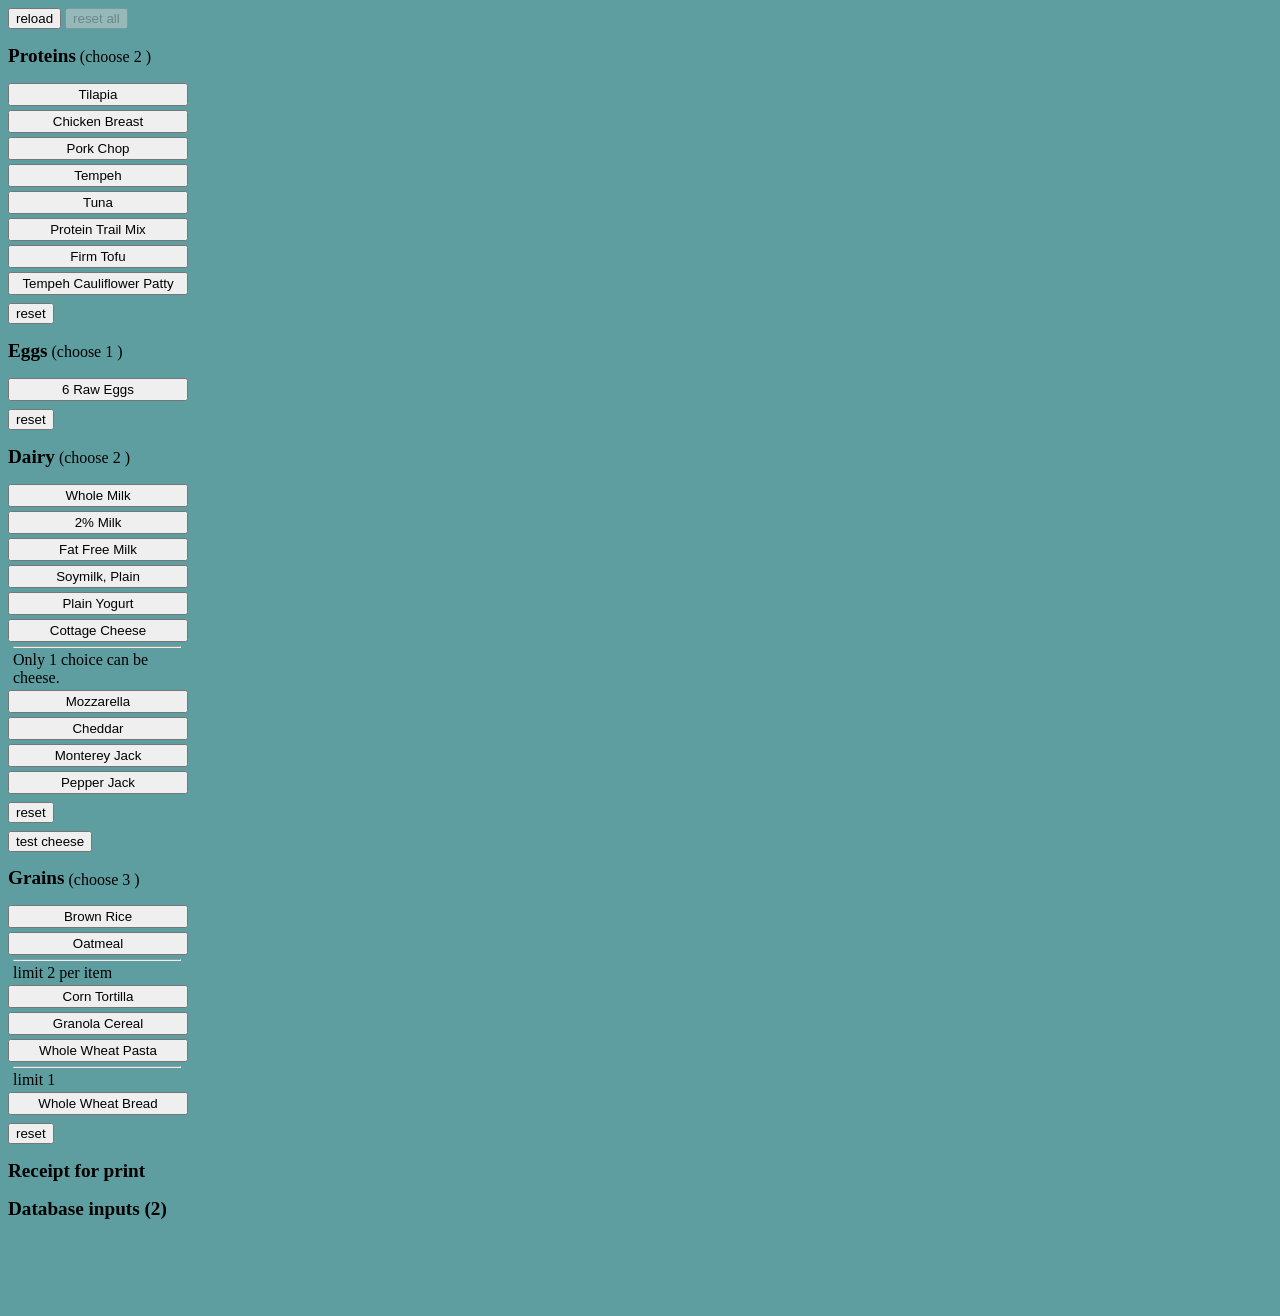
==== index.html @ 7ba5043b "cheeses logic done - finally!" ====
<!doctype html>
<html lang="en">
  <head>
    <title>section-objects March 11</title>
    <meta charset="utf-8" />
    <meta name="viewport" content="width=device-width, initial-scale=1" />
    <link rel="stylesheet" href="styles.css" />
  </head>
        <!--
//     HEAD   ////////////////////////
//////////////////////////////////////
//    BODY    ////////////////////////
--> 
  <body>
    <button type="button" onclick="location.reload()">reload</button>

        <button id="menu-reset" type="button" disabled onclick="/*section_methods.reset_all_sections()*/">
          reset all
        </button>
    
    <!-- START SECTION 1 -->

    <div class="section" id="s1-section-div">

      <div class="section-header" id="s1-header">
        <!-- START SECTION 1 HEADER -->

        <h2 class="section-title" id="s1-title">section title</h2>
        <!-- <span class="section-counter" id="s1c"> 0 </span> -->

        <span
          >(choose
          <span class="choose-amount" id="s1-choose-amount"> 0 </span>
          )</span
        >
      </div>
      <!-- END SECTION 1 HEADER -->

      <div class="item-div">
        <button id="s1-1" class="item-btn ">item1</button>
        <span id="s1-1c" class="counter ">0</span>
      </div>

      <div class="item-div">
        <button id="s1-2" class="item-btn ">item2</button>
        <span id="s1-2c" class="counter ">0</span>
      </div>

      <div class="item-div">
        <button id="s1-3" class="item-btn">item3</button>
        <span id="s1-3c" class="counter ">0</span>
      </div>

      <div class="item-div">
        <button id="s1-4" class="item-btn ">item4</button>
        <span id="s1-4c" class="counter ">0</span>
      </div>

      <div class="item-div">
        <button id="s1-5" class="item-btn ">item5</button>
        <span id="s1-5c" class="counter ">0</span>
      </div>

      <div class="item-div">
        <button id="s1-6" class="item-btn ">item6</button>
        <span id="s1-6c" class="counter ">0</span>
      </div>

      <div class="item-div">
        <button id="s1-7" class="item-btn ">item7</button>
        <span id="s1-7c" class="counter ">0</span>
      </div>

      <div class="item-div">
        <button id="s1-8" class="item-btn ">item8</button>
        <span id="s1-8c" class="counter ">0</span>
      </div>

      <div class="reset-div" >
        <button id="s1-reset" class="reset-btn ">
          ?reset?
        </button>
      </div>

    </div>   <!-- END HTML SECTION 1  HTML-->
   
        <!--
// SECTION  1 ////////////////////////
//////////////////////////////////////
// SECTION  2 ////////////////////////
--> 
    <!-- START SECTION 2 -->

    <div class="section" id="s2-section-div">

      <div class="section-header" id="s2-header">
        <!-- START SECTION  HEADER -->

        <h2 class="section-title" id="s2-title">section title</h2>
        <!-- <span class="section-counter" id="sc"> 0 </span> -->

        <span
          >(choose
          <span class="choose-amount" id="s2-choose-amount"> 0 </span>
          )</span
        >
      </div> <!-- END SECTION  HEADER -->
      

      <div class="item-div">
        <button id="s2-1" class="item-btn ">item</button>
        <span id="s2-1c" class="counter ">0</span>
      </div>

      <div class="reset-div" >
        <button id="s2-reset" class="reset-btn ">
          ?reset?
        </button>
      </div>

    </div> <!-- END SECTION 2 -->
        <!--
// SECTION  2 /////////////////////////////////////////////////////////////////////////////////////
///////////////////////////////////////////////////////////////////////////////////////
// SECTION  3 /////////////////////////////////////////////////////////////////////////////////////
-->
    <!-- START SECTION 3 -->

    <div class="section" id="s3-section-div">

      <div class="section-header" id="s3-header">
        <!-- START SECTION  HEADER -->

        <h2 class="section-title" id="s3-title">section title</h2>
        <!-- <span class="section-counter" id="sc"> 0 </span> -->

        <span
          >(choose
          <span class="choose-amount" id="s3-choose-amount"> 0 </span>
          )</span
        >
      </div> <!-- END SECTION  HEADER -->
      
      <div class="item-div">
        <button id="s3-1" class="item-btn ">item1</button>
        <span id="s3-1c" class="counter ">0</span>
      </div>

      <div class="item-div">
        <button id="s3-2" class="item-btn ">item2</button>
        <span id="s3-2c" class="counter ">0</span>
      </div>

      <div class="item-div">
        <button id="s3-3" class="item-btn ">item3</button>
        <span id="s3-3c" class="counter ">0</span>
      </div>

      <div class="item-div">
        <button id="s3-4" class="item-btn ">item4</button>
        <span id="s3-4c" class="counter ">0</span>
      </div>

      <div class="item-div">
        <button id="s3-5" class="item-btn ">item5</button>
        <span id="s3-5c" class="counter ">0</span>
      </div>

      <div class="item-div">
        <button id="s3-6" class="item-btn ">item6</button>
        <span id="s3-6c" class="counter ">0</span>
      </div>

    <!-- ////////////// Limit Cheese 1 Choice /////////////////// -->

      <div class="limit-within-section">
        <hr class="limit-hr">
        <div class="limit-of-text"> Only 1 choice can be cheese. </div>
      </div>
  
      <div class="item-div">
        <button id="s3-7" class="item-btn ">item7</button>
        <span id="s3-7c" class="counter ">0</span>
      </div>

      <div class="item-div">
        <button id="s3-8" class="item-btn ">item8</button>
        <span id="s3-8c" class="counter ">0</span>
      </div>

      <div class="item-div">
        <button id="s3-9" class="item-btn ">item9</button>
        <span id="s3-9c" class="counter ">0</span>
      </div>

      <div class="item-div">
        <button id="s3-10" class="item-btn ">item10</button>
        <span id="s3-10c" class="counter ">0</span>
      </div>

      <div class="reset-div" >
        <button id="s3-reset" class="reset-btn ">
          ?reset?
        </button>
      </div>

      <div class="reset-div" >
        <button id="s3-cheese" class="reset-btn ">
          test cheese
        </button>
      </div>

    </div> <!-- END SECTION 3 -->
        <!--
// SECTION 3 /////////////////////////////////////////////////////////////////////////////////////
///////////////////////////////////////////////////////////////////////////////////////
// SECTION 6 /////////////////////////////////////////////////////////////////////////////////////
-->

    <!-- START SECTION 6 -->

    <div class="section" id="s6-section-div">

      <div class="section-header" id="s6-header">
        <!-- START SECTION  HEADER -->

        <h2 class="section-title" id="s6-title">section title (s6 Grains) </h2>
        <!-- <span class="section-counter" id="sc"> 0 </span> -->

        <span
          >(choose
          <span class="choose-amount" id="s6-choose-amount"> 0 </span>
          )</span
        >
      </div>
      <!-- END SECTION  HEADER -->

      <div class="item-div">
        <button id="s6-1" class="item-btn ">item1</button>
        <span id="s6-1c" class="counter ">0</span>
      </div>

      <div class="item-div">
        <button id="s6-2" class="item-btn ">item2</button>
        <span id="s6-2c" class="counter ">0</span>
      </div>
<!--/////////////////////// LIMIT 2 ////////////
      <span class="limit-notice-span">(Limit 2)</span> -->
      <div class="limit-within-section">
      <hr class="limit-hr">
      <div class="limit-of-text"> limit 2 per item</div>
      </div>

      <div class="item-div">
        <button id="s6-3" class="item-btn ">item3</button>
        <span id="s6-3c" class="counter ">0</span>
      </div>

      <div class="item-div">
        <button id="s6-4" class="item-btn ">item4</button>
        <span id="s6-4c" class="counter ">0</span>
      </div>

      <div class="item-div">
        <button id="s6-5" class="item-btn ">item5</button>
        <span id="s6-5c" class="counter ">0</span>
      </div>

<!--///////////////////////////LIMIT 1 //////// -->

<div class="limit-within-section">
      <hr class="limit-hr">
      <div class="limit-of-text"> limit 1 </div>
      </div>

      <div class="item-div">
        <button id="s6-6" class="item-btn ">item6</button>
        <span id="s6-6c" class="counter ">0</span>
      </div>

      <div class="reset-div" >
        <button id="s6-reset" class="reset-btn ">
          ?reset?
        </button>
      </div>

        <!--
// END SECTION  6 ////////////////////////
//////////////////////////////////////
//      END   ////////////////////////
--> 


<h2>Receipt for print</h2>

 <h2>Database inputs (2)</h2>

 <br> <br> <br> <br> 


    <script src="section-prototype.js"></script>
    <script src="item-prototype.js"></script>
    <script src="s1-defin.js"></script> 
    <script src="s2-defin.js"></script>
    <script src="s3-defin.js"></script>
    <script src="s6-defin.js"></script> 
    <script src="initialize.js"></script>

<script>
  // s3.selected_subgroup_cheese = true; works
</script>

  </body>
</html>
---- styles.css ----
body {
  background-color: cadetblue; /* slategray; /* wheat; /* dimgrey; */
}
.item-div {
  margin-bottom: 4px;
}
.item-btn {
  margin-right: 5px;
  padding: 2px 5px;
  cursor: pointer;
  min-width: 180px; /*
            border:1px solid rgb(143,143,157); border-radius: 9999px;
            background-color: rgb(233,233,237); */
}
.counter {
  font-family: Arial, Helvetica, sans-serif;
  font-weight:;
  display: none;
  min-width: 15px;
  text-align: center;
  /* padding: 1px 4px;  */
  background-color: rgb(233, 233, 237);
  /*color: white; /* light gray:  rgb(233,233,237);  */
  border-radius: 4px;
  /* border-bottom: 1px solid gray;  } */
}

/* #s1-1c { min-width: 8px;
        background-color: white; } */
/* .item-btn:hover { border:1px solid rgb(0,0,0); } */
/* .item-btn:active {background-color: #d5d5dd;} */
h2 {
  font-size: 1.2rem; /* Or use other units like em, rem, or % */
}
.section-title {
  display: inline-block;
}
.limit-within-section {
  width: 168px;
  margin-left: 5px;
  margin-right: auto;
}

.limit-hr {
  margin: 0;
}

.limit-of-text {
  font-size: 1rem;
  margin-top: 3px;
  margin-bottom: 3px;
}

.reset-div {
  margin-top: 8px;
}
.reset-btn {
  cursor: pointer;
}
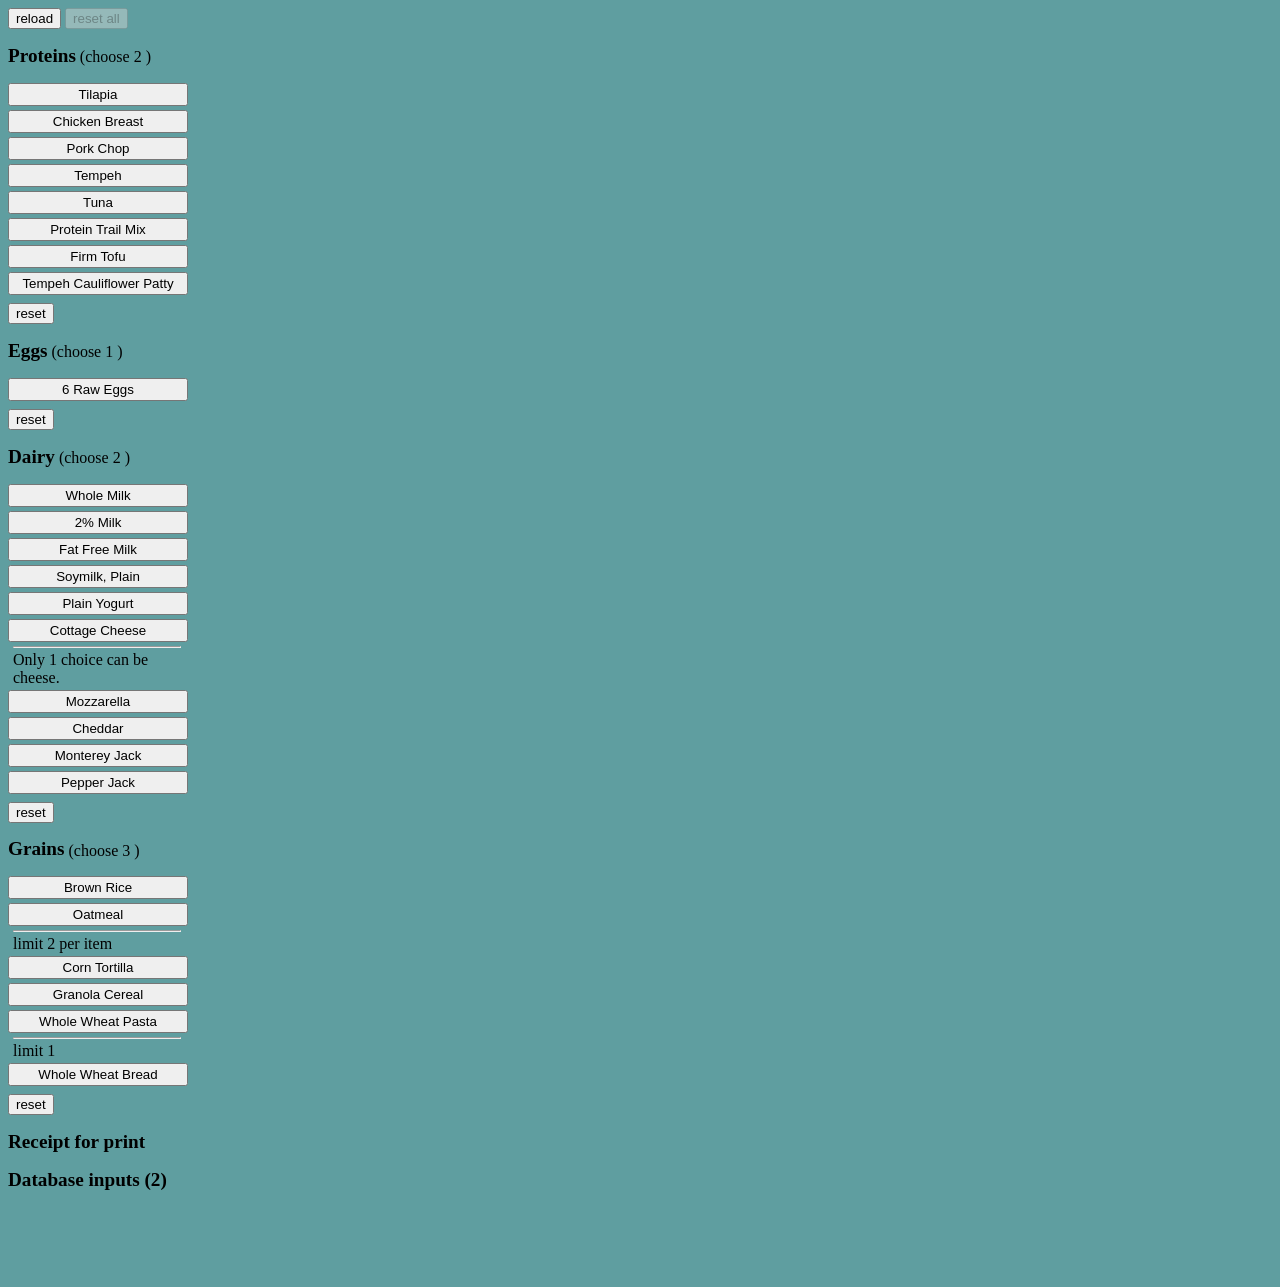
==== commit a2521122: "cheeses reset section button done." ====
--- a/index.html
+++ b/index.html
@@ -204,12 +204,6 @@
         </button>
       </div>
 
-      <div class="reset-div" >
-        <button id="s3-cheese" class="reset-btn ">
-          test cheese
-        </button>
-      </div>
-
     </div> <!-- END SECTION 3 -->
         <!--
 // SECTION 3 /////////////////////////////////////////////////////////////////////////////////////
@@ -307,7 +301,7 @@
     <script src="initialize.js"></script>
 
 <script>
-  // s3.selected_subgroup_cheese = true; works
+
 </script>
 
   </body>
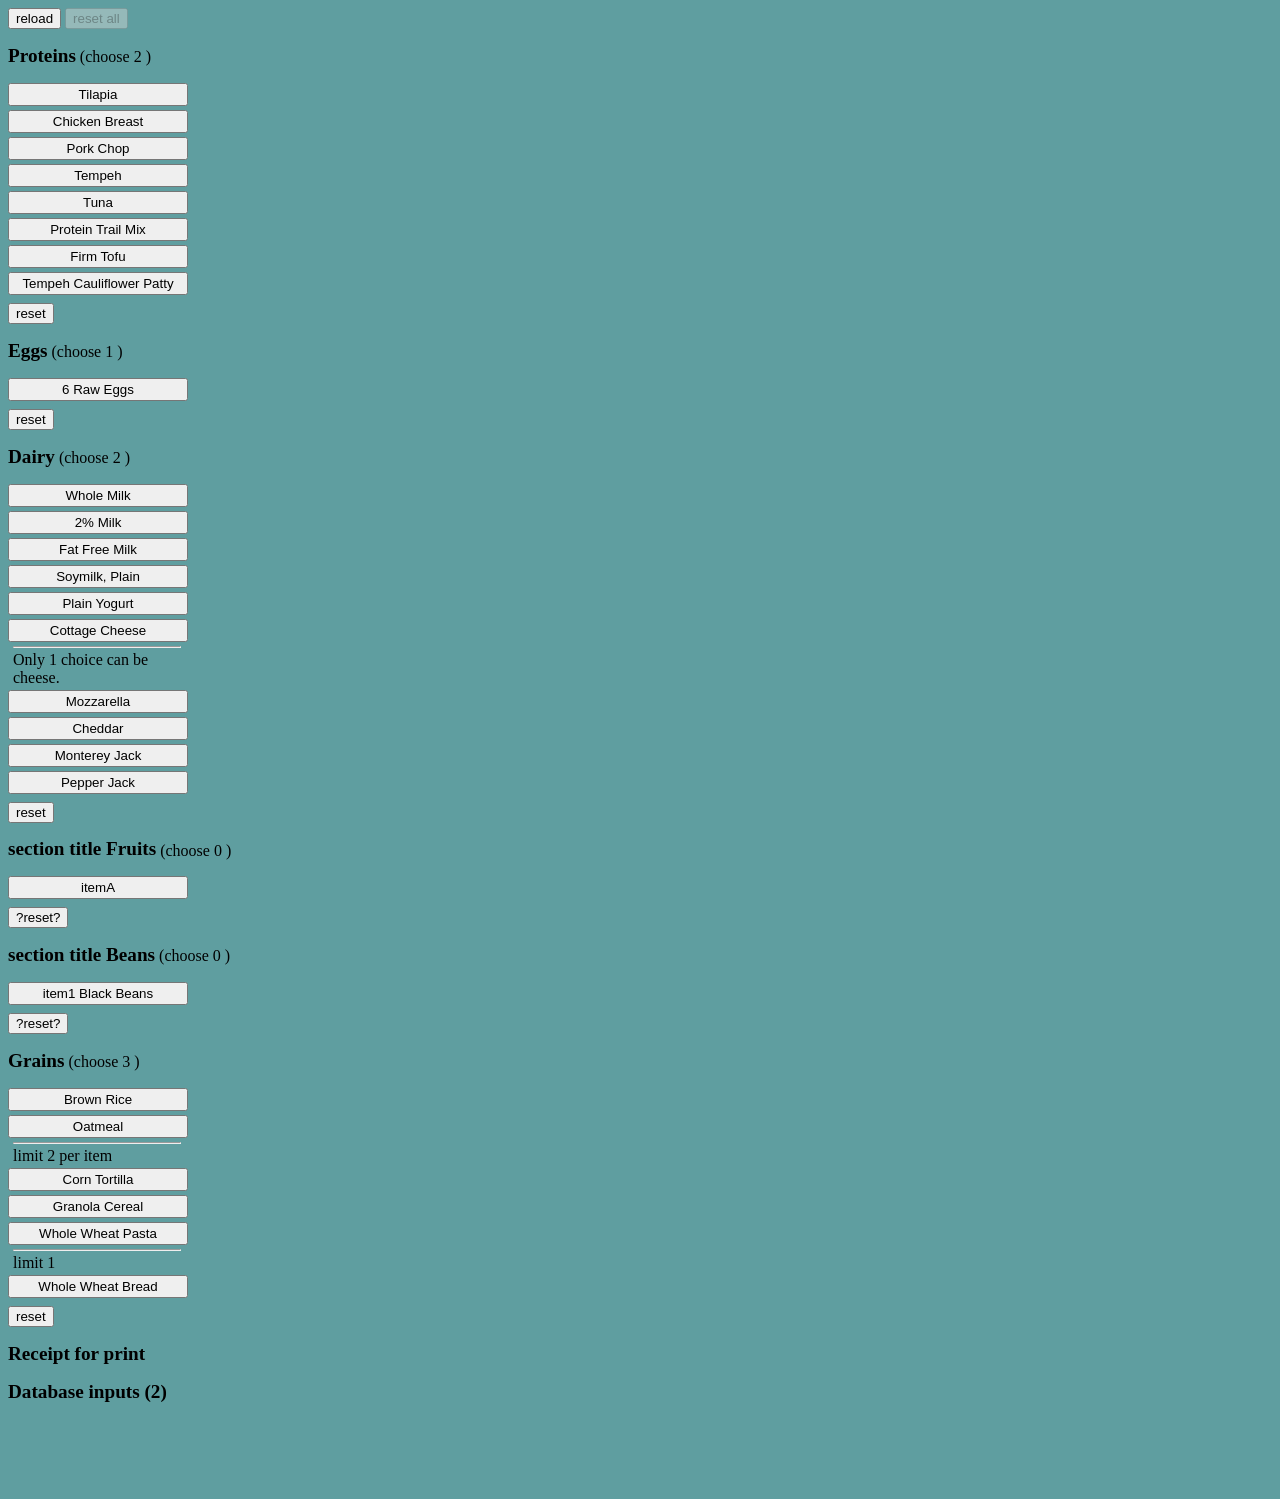
==== commit 93e16822: "Update index.html" ====
--- a/index.html
+++ b/index.html
@@ -208,9 +208,73 @@
         <!--
 // SECTION 3 /////////////////////////////////////////////////////////////////////////////////////
 ///////////////////////////////////////////////////////////////////////////////////////
-// SECTION 6 /////////////////////////////////////////////////////////////////////////////////////
--->
-
+// SECTION 4 /////////////////////////////////////////////////////////////////////////////////////
+-->  <!-- START SECTION  -->
+
+    <div class="section" id="s-section-div">
+
+      <div class="section-header" id="s-header">
+        <!-- START SECTION  HEADER -->
+
+        <h2 class="section-title" id="s-title">section title Fruits</h2>
+        <!-- <span class="section-counter" id="sc"> 0 </span> -->
+
+        <span
+          >(choose
+          <span class="choose-amount" id="s-choose-amount"> 0 </span>
+          )</span
+        >
+      </div> <!-- END SECTION  HEADER -->
+      
+      <div class="item-div">
+        <button id="s-" class="item-btn ">itemA</button>
+        <span id="s-c" class="counter ">0</span>
+      </div>
+
+      <div class="reset-div" >
+        <button id="s-reset" class="reset-btn ">
+          ?reset?
+        </button>
+      </div>
+
+    </div> <!-- END SECTION  -->
+        <!--
+// SECTION  4 /////////////////////////////////////////////////////////////////////////////////////
+///////////////////////////////////////////////////////////////////////////////////////
+// SECTION  5 /////////////////////
+  <!-- START SECTION  -->
+
+    <div class="section" id="s-section-div">
+
+      <div class="section-header" id="s-header">
+        <!-- START SECTION  HEADER -->
+
+        <h2 class="section-title" id="s-title">section title Beans</h2>
+        <!-- <span class="section-counter" id="sc"> 0 </span> -->
+
+        <span
+          >(choose
+          <span class="choose-amount" id="s-choose-amount"> 0 </span>
+          )</span
+        >
+      </div> <!-- END SECTION  HEADER -->
+      
+      <div class="item-div">
+        <button id="s-" class="item-btn ">item1 Black Beans</button>
+        <span id="s-c" class="counter ">0</span>
+      </div>
+
+      <div class="reset-div" >
+        <button id="s-reset" class="reset-btn ">
+          ?reset?
+        </button>
+      </div>
+
+    </div> <!-- END SECTION  5 -->
+        <!--
+// SECTION  5/////////////////////////////////////////////////////////////////////////////////////
+///////////////////////////////////////////////////////////////////////////////////////
+// SECTION  6 /////////////////////
     <!-- START SECTION 6 -->
 
     <div class="section" id="s6-section-div">
--- a/styles.css
+++ b/styles.css
@@ -39,10 +39,12 @@
   width: 168px;
   margin-left: 5px;
   margin-right: auto;
+  margin-top: 3px;
 }
 
 .limit-hr {
   margin: 0;
+  /* margin-top: 3px; */
 }
 
 .limit-of-text {
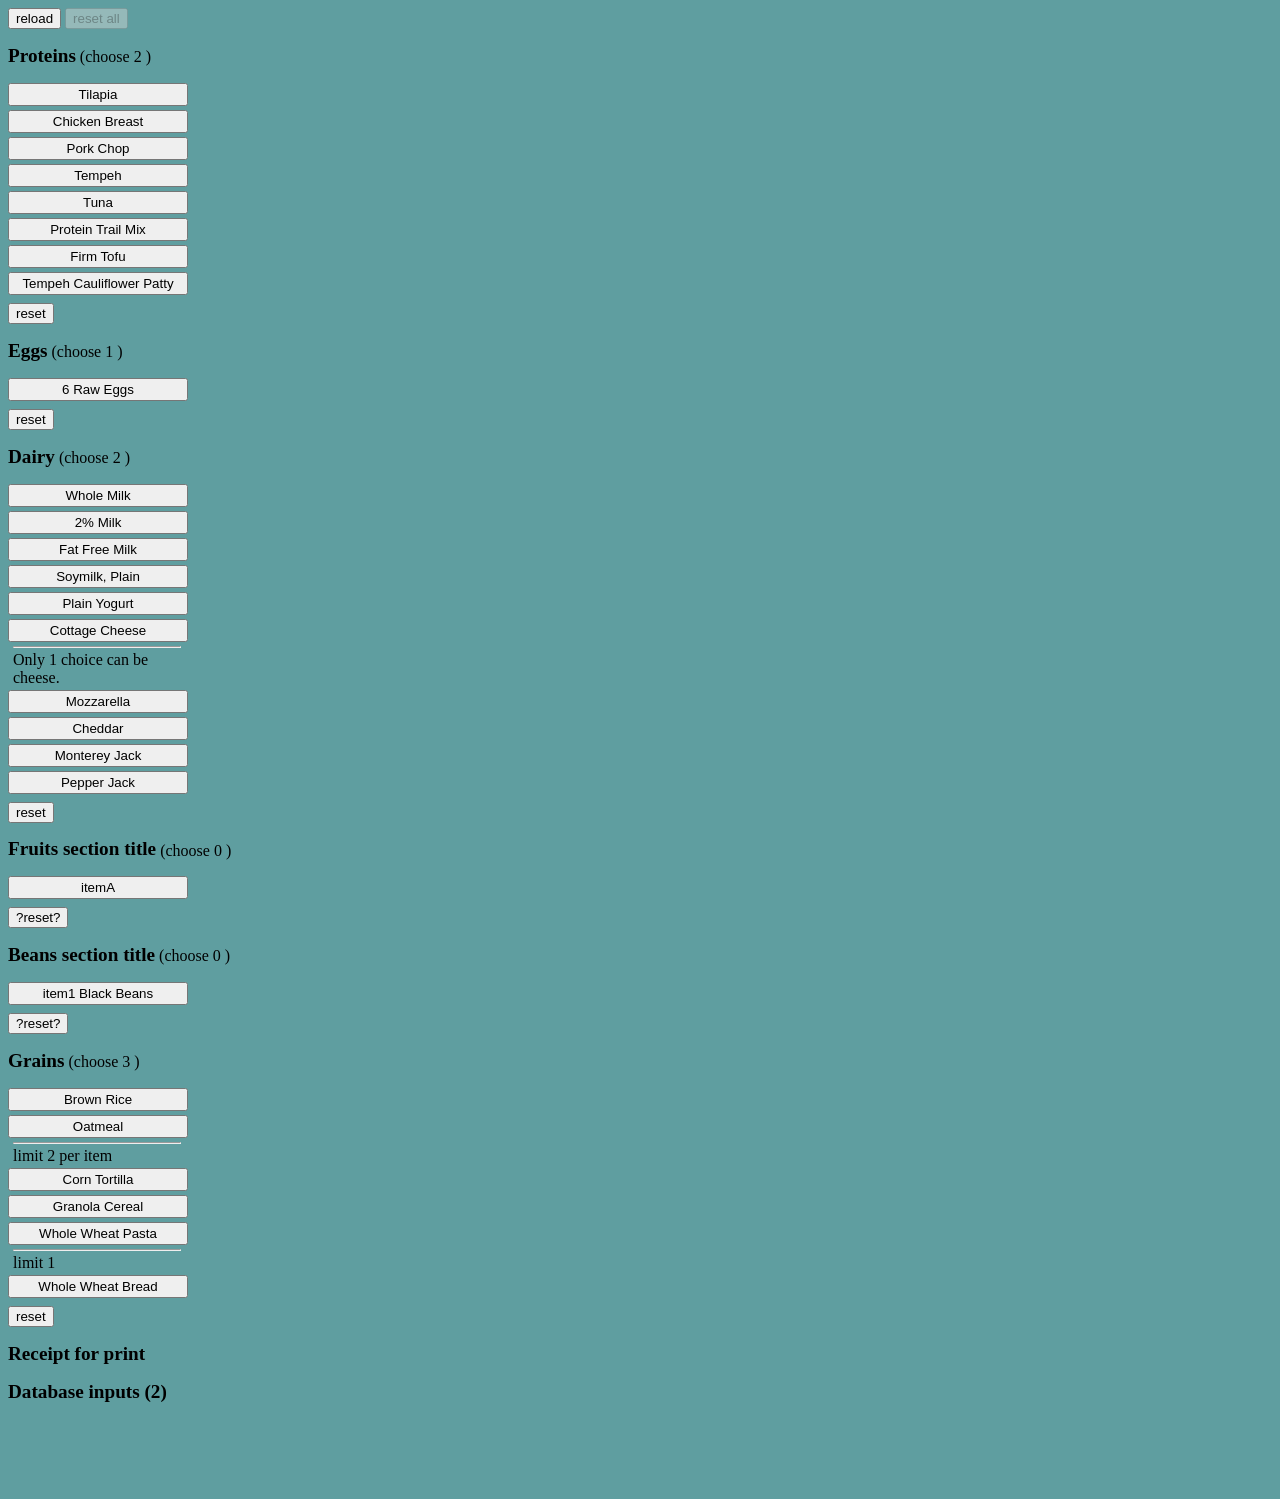
==== commit 5eccf2d3: "Update index.html" ====
--- a/index.html
+++ b/index.html
@@ -216,7 +216,7 @@
       <div class="section-header" id="s-header">
         <!-- START SECTION  HEADER -->
 
-        <h2 class="section-title" id="s-title">section title Fruits</h2>
+        <h2 class="section-title" id="s-title">Fruits section title </h2>
         <!-- <span class="section-counter" id="sc"> 0 </span> -->
 
         <span
@@ -249,7 +249,7 @@
       <div class="section-header" id="s-header">
         <!-- START SECTION  HEADER -->
 
-        <h2 class="section-title" id="s-title">section title Beans</h2>
+        <h2 class="section-title" id="s-title">Beans section title </h2>
         <!-- <span class="section-counter" id="sc"> 0 </span> -->
 
         <span
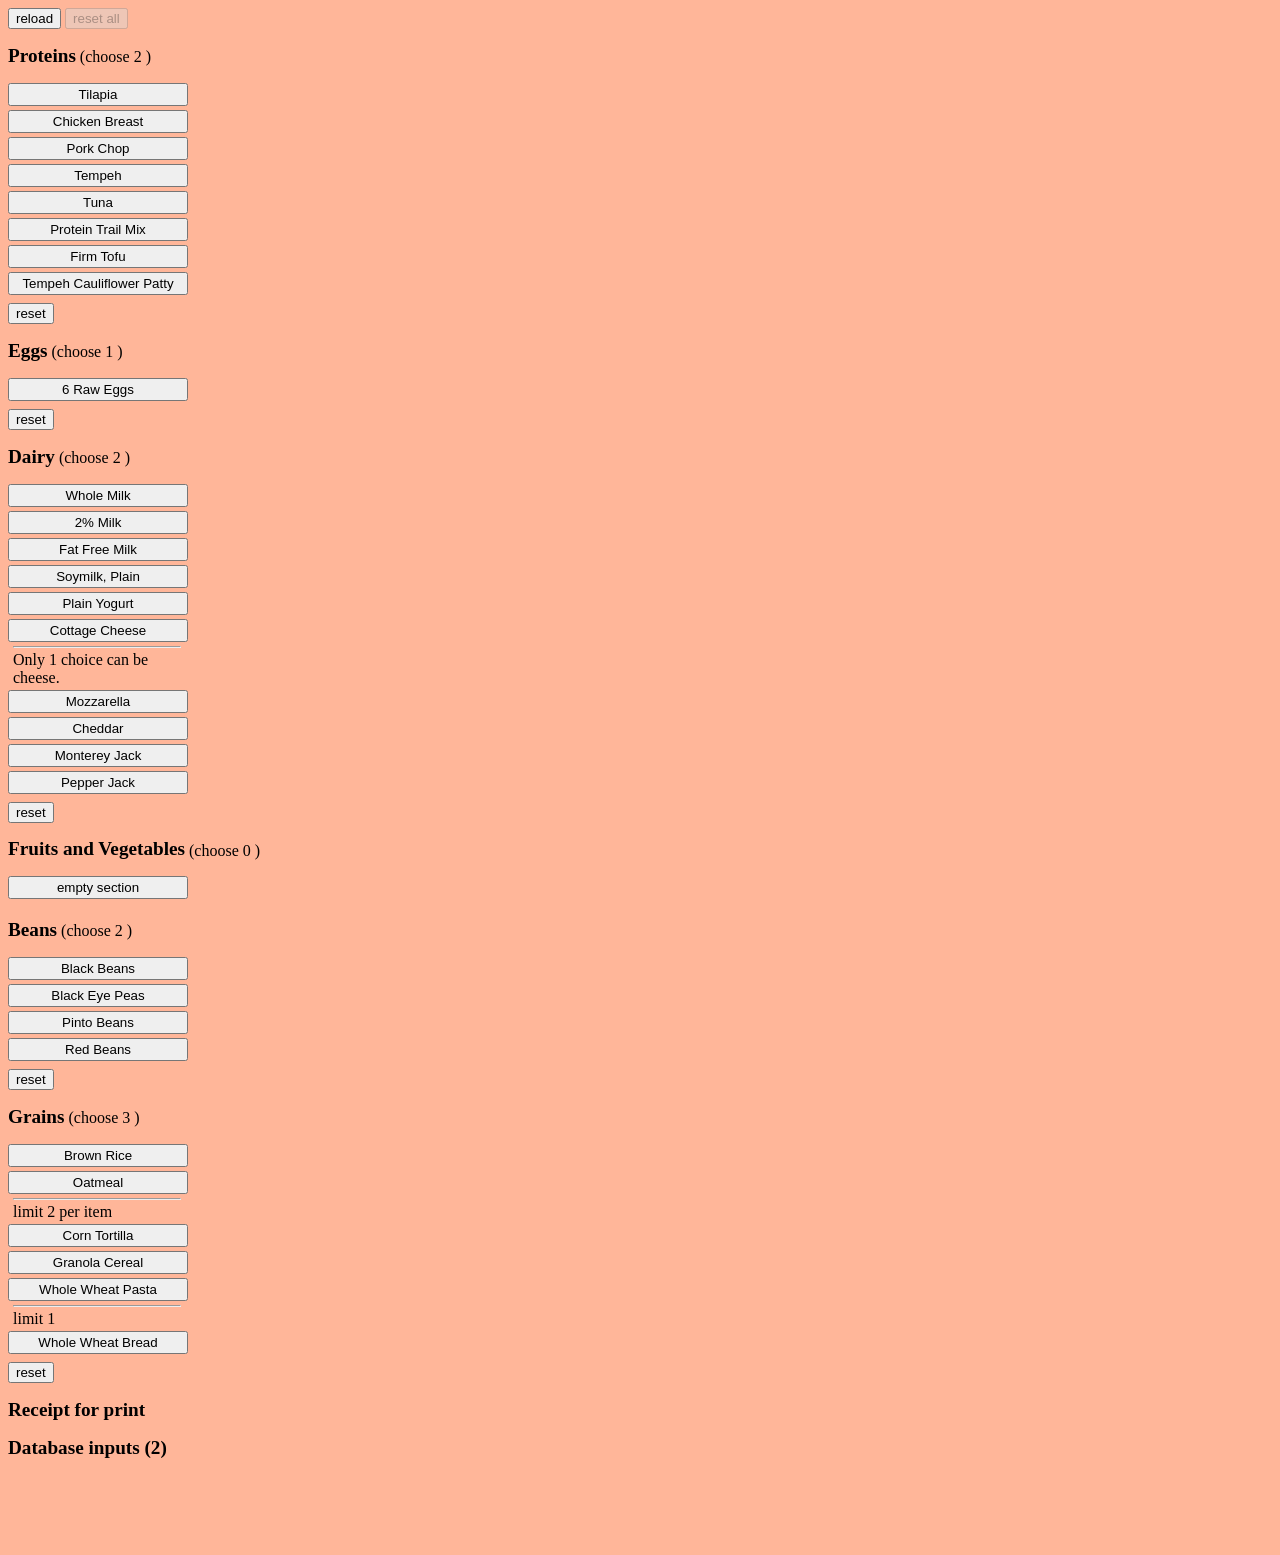
==== commit 06107668: "added Beans section 5." ====
--- a/index.html
+++ b/index.html
@@ -6,22 +6,26 @@
     <meta name="viewport" content="width=device-width, initial-scale=1" />
     <link rel="stylesheet" href="styles.css" />
   </head>
-        <!--
+  <!--
 //     HEAD   ////////////////////////
 //////////////////////////////////////
 //    BODY    ////////////////////////
---> 
+-->
   <body>
     <button type="button" onclick="location.reload()">reload</button>
 
-        <button id="menu-reset" type="button" disabled onclick="/*section_methods.reset_all_sections()*/">
-          reset all
-        </button>
-    
-    <!-- START SECTION 1 -->
+    <button
+      id="menu-reset"
+      type="button"
+      disabled
+      onclick="/*section_methods.reset_all_sections()*/"
+    >
+      reset all
+    </button>
+
+    <!-- START SECTION 1 PROTEINS -->
 
     <div class="section" id="s1-section-div">
-
       <div class="section-header" id="s1-header">
         <!-- START SECTION 1 HEADER -->
 
@@ -37,62 +41,59 @@
       <!-- END SECTION 1 HEADER -->
 
       <div class="item-div">
-        <button id="s1-1" class="item-btn ">item1</button>
-        <span id="s1-1c" class="counter ">0</span>
-      </div>
-
-      <div class="item-div">
-        <button id="s1-2" class="item-btn ">item2</button>
-        <span id="s1-2c" class="counter ">0</span>
+        <button id="s1-1" class="item-btn">item1</button>
+        <span id="s1-1c" class="counter">0</span>
+      </div>
+
+      <div class="item-div">
+        <button id="s1-2" class="item-btn">item2</button>
+        <span id="s1-2c" class="counter">0</span>
       </div>
 
       <div class="item-div">
         <button id="s1-3" class="item-btn">item3</button>
-        <span id="s1-3c" class="counter ">0</span>
-      </div>
-
-      <div class="item-div">
-        <button id="s1-4" class="item-btn ">item4</button>
-        <span id="s1-4c" class="counter ">0</span>
-      </div>
-
-      <div class="item-div">
-        <button id="s1-5" class="item-btn ">item5</button>
-        <span id="s1-5c" class="counter ">0</span>
-      </div>
-
-      <div class="item-div">
-        <button id="s1-6" class="item-btn ">item6</button>
-        <span id="s1-6c" class="counter ">0</span>
-      </div>
-
-      <div class="item-div">
-        <button id="s1-7" class="item-btn ">item7</button>
-        <span id="s1-7c" class="counter ">0</span>
-      </div>
-
-      <div class="item-div">
-        <button id="s1-8" class="item-btn ">item8</button>
-        <span id="s1-8c" class="counter ">0</span>
-      </div>
-
-      <div class="reset-div" >
-        <button id="s1-reset" class="reset-btn ">
-          ?reset?
-        </button>
-      </div>
-
-    </div>   <!-- END HTML SECTION 1  HTML-->
-   
-        <!--
-// SECTION  1 ////////////////////////
+        <span id="s1-3c" class="counter">0</span>
+      </div>
+
+      <div class="item-div">
+        <button id="s1-4" class="item-btn">item4</button>
+        <span id="s1-4c" class="counter">0</span>
+      </div>
+
+      <div class="item-div">
+        <button id="s1-5" class="item-btn">item5</button>
+        <span id="s1-5c" class="counter">0</span>
+      </div>
+
+      <div class="item-div">
+        <button id="s1-6" class="item-btn">item6</button>
+        <span id="s1-6c" class="counter">0</span>
+      </div>
+
+      <div class="item-div">
+        <button id="s1-7" class="item-btn">item7</button>
+        <span id="s1-7c" class="counter">0</span>
+      </div>
+
+      <div class="item-div">
+        <button id="s1-8" class="item-btn">item8</button>
+        <span id="s1-8c" class="counter">0</span>
+      </div>
+
+      <div class="reset-div">
+        <button id="s1-reset" class="reset-btn">?reset?</button>
+      </div>
+    </div>
+    <!-- END HTML SECTION 1 PROTEINS HTML-->
+
+    <!--
+// SECTION  1 PROTEINS ////////////////////////
 //////////////////////////////////////
-// SECTION  2 ////////////////////////
---> 
-    <!-- START SECTION 2 -->
+// SECTION  2   EGGS ////////////////////////
+-->
+    <!-- START SECTION 2 EGGS -->
 
     <div class="section" id="s2-section-div">
-
       <div class="section-header" id="s2-header">
         <!-- START SECTION  HEADER -->
 
@@ -104,30 +105,27 @@
           <span class="choose-amount" id="s2-choose-amount"> 0 </span>
           )</span
         >
-      </div> <!-- END SECTION  HEADER -->
-      
-
-      <div class="item-div">
-        <button id="s2-1" class="item-btn ">item</button>
-        <span id="s2-1c" class="counter ">0</span>
-      </div>
-
-      <div class="reset-div" >
-        <button id="s2-reset" class="reset-btn ">
-          ?reset?
-        </button>
-      </div>
-
-    </div> <!-- END SECTION 2 -->
-        <!--
-// SECTION  2 /////////////////////////////////////////////////////////////////////////////////////
+      </div>
+      <!-- END SECTION  HEADER -->
+
+      <div class="item-div">
+        <button id="s2-1" class="item-btn">item</button>
+        <span id="s2-1c" class="counter">0</span>
+      </div>
+
+      <div class="reset-div">
+        <button id="s2-reset" class="reset-btn">?reset?</button>
+      </div>
+    </div>
+    <!-- END SECTION 2 EGGS  -->
+    <!--
+// SECTION  2  EGGS /////////////////////////////////////////////////////////////////////////////////////
 ///////////////////////////////////////////////////////////////////////////////////////
-// SECTION  3 /////////////////////////////////////////////////////////////////////////////////////
--->
-    <!-- START SECTION 3 -->
+// SECTION  3  DAIRY  /////////////////////////////////////////////////////////////////////////////////////
+-->
+    <!-- START SECTION 3 DAIRY-->
 
     <div class="section" id="s3-section-div">
-
       <div class="section-header" id="s3-header">
         <!-- START SECTION  HEADER -->
 
@@ -139,150 +137,158 @@
           <span class="choose-amount" id="s3-choose-amount"> 0 </span>
           )</span
         >
-      </div> <!-- END SECTION  HEADER -->
-      
-      <div class="item-div">
-        <button id="s3-1" class="item-btn ">item1</button>
-        <span id="s3-1c" class="counter ">0</span>
-      </div>
-
-      <div class="item-div">
-        <button id="s3-2" class="item-btn ">item2</button>
-        <span id="s3-2c" class="counter ">0</span>
-      </div>
-
-      <div class="item-div">
-        <button id="s3-3" class="item-btn ">item3</button>
-        <span id="s3-3c" class="counter ">0</span>
-      </div>
-
-      <div class="item-div">
-        <button id="s3-4" class="item-btn ">item4</button>
-        <span id="s3-4c" class="counter ">0</span>
-      </div>
-
-      <div class="item-div">
-        <button id="s3-5" class="item-btn ">item5</button>
-        <span id="s3-5c" class="counter ">0</span>
-      </div>
-
-      <div class="item-div">
-        <button id="s3-6" class="item-btn ">item6</button>
-        <span id="s3-6c" class="counter ">0</span>
-      </div>
-
-    <!-- ////////////// Limit Cheese 1 Choice /////////////////// -->
+      </div>
+      <!-- END SECTION  HEADER -->
+
+      <div class="item-div">
+        <button id="s3-1" class="item-btn">item1</button>
+        <span id="s3-1c" class="counter">0</span>
+      </div>
+
+      <div class="item-div">
+        <button id="s3-2" class="item-btn">item2</button>
+        <span id="s3-2c" class="counter">0</span>
+      </div>
+
+      <div class="item-div">
+        <button id="s3-3" class="item-btn">item3</button>
+        <span id="s3-3c" class="counter">0</span>
+      </div>
+
+      <div class="item-div">
+        <button id="s3-4" class="item-btn">item4</button>
+        <span id="s3-4c" class="counter">0</span>
+      </div>
+
+      <div class="item-div">
+        <button id="s3-5" class="item-btn">item5</button>
+        <span id="s3-5c" class="counter">0</span>
+      </div>
+
+      <div class="item-div">
+        <button id="s3-6" class="item-btn">item6</button>
+        <span id="s3-6c" class="counter">0</span>
+      </div>
+
+      <!-- ////////////// Limit Cheese 1 Choice /////////////////// -->
 
       <div class="limit-within-section">
-        <hr class="limit-hr">
-        <div class="limit-of-text"> Only 1 choice can be cheese. </div>
-      </div>
-  
-      <div class="item-div">
-        <button id="s3-7" class="item-btn ">item7</button>
-        <span id="s3-7c" class="counter ">0</span>
-      </div>
-
-      <div class="item-div">
-        <button id="s3-8" class="item-btn ">item8</button>
-        <span id="s3-8c" class="counter ">0</span>
-      </div>
-
-      <div class="item-div">
-        <button id="s3-9" class="item-btn ">item9</button>
-        <span id="s3-9c" class="counter ">0</span>
-      </div>
-
-      <div class="item-div">
-        <button id="s3-10" class="item-btn ">item10</button>
-        <span id="s3-10c" class="counter ">0</span>
-      </div>
-
-      <div class="reset-div" >
-        <button id="s3-reset" class="reset-btn ">
-          ?reset?
-        </button>
-      </div>
-
-    </div> <!-- END SECTION 3 -->
-        <!--
+        <hr class="limit-hr" />
+        <div class="limit-of-text">Only 1 choice can be cheese.</div>
+      </div>
+
+      <div class="item-div">
+        <button id="s3-7" class="item-btn">item7</button>
+        <span id="s3-7c" class="counter">0</span>
+      </div>
+
+      <div class="item-div">
+        <button id="s3-8" class="item-btn">item8</button>
+        <span id="s3-8c" class="counter">0</span>
+      </div>
+
+      <div class="item-div">
+        <button id="s3-9" class="item-btn">item9</button>
+        <span id="s3-9c" class="counter">0</span>
+      </div>
+
+      <div class="item-div">
+        <button id="s3-10" class="item-btn">item10</button>
+        <span id="s3-10c" class="counter">0</span>
+      </div>
+
+      <div class="reset-div">
+        <button id="s3-reset" class="reset-btn">?reset?</button>
+      </div>
+    </div>
+    <!-- END SECTION 3 DAIRY -->
+    <!--
 // SECTION 3 /////////////////////////////////////////////////////////////////////////////////////
 ///////////////////////////////////////////////////////////////////////////////////////
-// SECTION 4 /////////////////////////////////////////////////////////////////////////////////////
--->  <!-- START SECTION  -->
-
-    <div class="section" id="s-section-div">
-
-      <div class="section-header" id="s-header">
-        <!-- START SECTION  HEADER -->
-
-        <h2 class="section-title" id="s-title">Fruits section title </h2>
-        <!-- <span class="section-counter" id="sc"> 0 </span> -->
-
-        <span
-          >(choose
-          <span class="choose-amount" id="s-choose-amount"> 0 </span>
-          )</span
-        >
-      </div> <!-- END SECTION  HEADER -->
-      
-      <div class="item-div">
-        <button id="s-" class="item-btn ">itemA</button>
-        <span id="s-c" class="counter ">0</span>
-      </div>
-
-      <div class="reset-div" >
-        <button id="s-reset" class="reset-btn ">
-          ?reset?
-        </button>
-      </div>
-
-    </div> <!-- END SECTION  -->
-        <!--
-// SECTION  4 /////////////////////////////////////////////////////////////////////////////////////
+// SECTION 4  Fruits + Veggies /////////////////////////////////////////////////////////////////////////////////////
+-->
+    <!-- START SECTION 4 Fruits + Veggies -->
+
+    <div class="section" id="s4-section-div">
+      <div class="section-header" id="s4-header">
+        <!-- START SECTION  HEADER -->
+
+        <h2 class="section-title" id="s4-title">Fruits and Vegetables</h2>
+        <!-- <span class="section-counter" id="sc"> 0 </span> -->
+
+        <span
+          >(choose
+          <span class="choose-amount" id="s4-choose-amount"> 0 </span>
+          )</span
+        >
+      </div>
+      <!-- END SECTION  HEADER -->
+
+      <div class="item-div">
+        <button id="s4-" class="item-btn">empty section</button>
+        <span id="s4-c" class="counter">0</span>
+      </div>
+    </div>
+    <!-- END SECTION 4 Fruits + Veggies  -->
+    <!--
+// SECTION  4  Fruits + Veggies  /////////////////////////////////////////////////////////////////////////////////////
 ///////////////////////////////////////////////////////////////////////////////////////
-// SECTION  5 /////////////////////
-  <!-- START SECTION  -->
-
-    <div class="section" id="s-section-div">
-
-      <div class="section-header" id="s-header">
-        <!-- START SECTION  HEADER -->
-
-        <h2 class="section-title" id="s-title">Beans section title </h2>
-        <!-- <span class="section-counter" id="sc"> 0 </span> -->
-
-        <span
-          >(choose
-          <span class="choose-amount" id="s-choose-amount"> 0 </span>
-          )</span
-        >
-      </div> <!-- END SECTION  HEADER -->
-      
-      <div class="item-div">
-        <button id="s-" class="item-btn ">item1 Black Beans</button>
-        <span id="s-c" class="counter ">0</span>
-      </div>
-
-      <div class="reset-div" >
-        <button id="s-reset" class="reset-btn ">
-          ?reset?
-        </button>
-      </div>
-
-    </div> <!-- END SECTION  5 -->
-        <!--
+// SECTION  5 BEANS /////////////////////
+   START SECTION  5 BEANS -->
+
+    <div class="section" id="s5-section-div">
+      <div class="section-header" id="s5-header">
+        <!-- START SECTION  HEADER -->
+
+        <h2 class="section-title" id="s5-title">Beans section title</h2>
+        <!-- <span class="section-counter" id="sc"> 0 </span> -->
+
+        <span
+          >(choose
+          <span class="choose-amount" id="s5-choose-amount"> 0 </span>
+          )</span
+        >
+      </div>
+      <!-- END SECTION  HEADER -->
+
+      <div class="item-div">
+        <button id="s5-1" class="item-btn">item1</button>
+        <span id="s5-1c" class="counter">0</span>
+      </div>
+
+      <div class="item-div">
+        <button id="s5-2" class="item-btn">item2</button>
+        <span id="s5-2c" class="counter">0</span>
+      </div>
+
+      <div class="item-div">
+        <button id="s5-3" class="item-btn">item3</button>
+        <span id="s5-3c" class="counter">0</span>
+      </div>
+
+      <div class="item-div">
+        <button id="s5-4" class="item-btn">item4</button>
+        <span id="s5-4c" class="counter">0</span>
+      </div>
+
+      <div class="reset-div">
+        <button id="s5-reset" class="reset-btn">?reset?</button>
+      </div>
+    </div>
+    <!-- END SECTION  5 BEANS  -->
+    <!--
 // SECTION  5/////////////////////////////////////////////////////////////////////////////////////
 ///////////////////////////////////////////////////////////////////////////////////////
 // SECTION  6 /////////////////////
-    <!-- START SECTION 6 -->
+     START SECTION 6 -->
 
     <div class="section" id="s6-section-div">
+      <!-- Begin S6 -->
 
       <div class="section-header" id="s6-header">
         <!-- START SECTION  HEADER -->
 
-        <h2 class="section-title" id="s6-title">section title (s6 Grains) </h2>
+        <h2 class="section-title" id="s6-title">section title (s6 Grains)</h2>
         <!-- <span class="section-counter" id="sc"> 0 </span> -->
 
         <span
@@ -294,81 +300,76 @@
       <!-- END SECTION  HEADER -->
 
       <div class="item-div">
-        <button id="s6-1" class="item-btn ">item1</button>
-        <span id="s6-1c" class="counter ">0</span>
-      </div>
-
-      <div class="item-div">
-        <button id="s6-2" class="item-btn ">item2</button>
-        <span id="s6-2c" class="counter ">0</span>
-      </div>
-<!--/////////////////////// LIMIT 2 ////////////
+        <button id="s6-1" class="item-btn">item1</button>
+        <span id="s6-1c" class="counter">0</span>
+      </div>
+
+      <div class="item-div">
+        <button id="s6-2" class="item-btn">item2</button>
+        <span id="s6-2c" class="counter">0</span>
+      </div>
+      <!--/////////////////////// LIMIT 2 ////////////
       <span class="limit-notice-span">(Limit 2)</span> -->
       <div class="limit-within-section">
-      <hr class="limit-hr">
-      <div class="limit-of-text"> limit 2 per item</div>
-      </div>
-
-      <div class="item-div">
-        <button id="s6-3" class="item-btn ">item3</button>
-        <span id="s6-3c" class="counter ">0</span>
-      </div>
-
-      <div class="item-div">
-        <button id="s6-4" class="item-btn ">item4</button>
-        <span id="s6-4c" class="counter ">0</span>
-      </div>
-
-      <div class="item-div">
-        <button id="s6-5" class="item-btn ">item5</button>
-        <span id="s6-5c" class="counter ">0</span>
-      </div>
-
-<!--///////////////////////////LIMIT 1 //////// -->
-
-<div class="limit-within-section">
-      <hr class="limit-hr">
-      <div class="limit-of-text"> limit 1 </div>
-      </div>
-
-      <div class="item-div">
-        <button id="s6-6" class="item-btn ">item6</button>
-        <span id="s6-6c" class="counter ">0</span>
-      </div>
-
-      <div class="reset-div" >
-        <button id="s6-reset" class="reset-btn ">
-          ?reset?
-        </button>
-      </div>
-
-        <!--
+        <hr class="limit-hr" />
+        <div class="limit-of-text">limit 2 per item</div>
+      </div>
+
+      <div class="item-div">
+        <button id="s6-3" class="item-btn">item3</button>
+        <span id="s6-3c" class="counter">0</span>
+      </div>
+
+      <div class="item-div">
+        <button id="s6-4" class="item-btn">item4</button>
+        <span id="s6-4c" class="counter">0</span>
+      </div>
+
+      <div class="item-div">
+        <button id="s6-5" class="item-btn">item5</button>
+        <span id="s6-5c" class="counter">0</span>
+      </div>
+
+      <!--///////////////////////////LIMIT 1 //////// -->
+
+      <div class="limit-within-section">
+        <hr class="limit-hr" />
+        <div class="limit-of-text">limit 1</div>
+      </div>
+
+      <div class="item-div">
+        <button id="s6-6" class="item-btn">item6</button>
+        <span id="s6-6c" class="counter">0</span>
+      </div>
+
+      <div class="reset-div">
+        <button id="s6-reset" class="reset-btn">?reset?</button>
+      </div>
+    </div>
+    <!--
 // END SECTION  6 ////////////////////////
 //////////////////////////////////////
 //      END   ////////////////////////
---> 
-
-
-<h2>Receipt for print</h2>
-
- <h2>Database inputs (2)</h2>
-
- <br> <br> <br> <br> 
-
+-->
+
+    <h2>Receipt for print</h2>
+
+    <h2>Database inputs (2)</h2>
+
+    <br />
+    <br />
+    <br />
+    <br />
 
     <script src="section-prototype.js"></script>
     <script src="item-prototype.js"></script>
-    <script src="s1-defin.js"></script> 
+    <script src="s1-defin.js"></script>
     <script src="s2-defin.js"></script>
     <script src="s3-defin.js"></script>
-    <script src="s6-defin.js"></script> 
+    <script src="s5-defin.js"></script>
+    <script src="s6-defin.js"></script>
     <script src="initialize.js"></script>
 
-<script>
-
-</script>
-
+    <script></script>
   </body>
 </html>
-
-
--- a/styles.css
+++ b/styles.css
@@ -1,5 +1,5 @@
 body {
-  background-color: cadetblue; /* slategray; /* wheat; /* dimgrey; */
+  background-color: #ffb699; /*  cadetblue;  slategray;  wheat;  dimgrey; */
 }
 .item-div {
   margin-bottom: 4px;
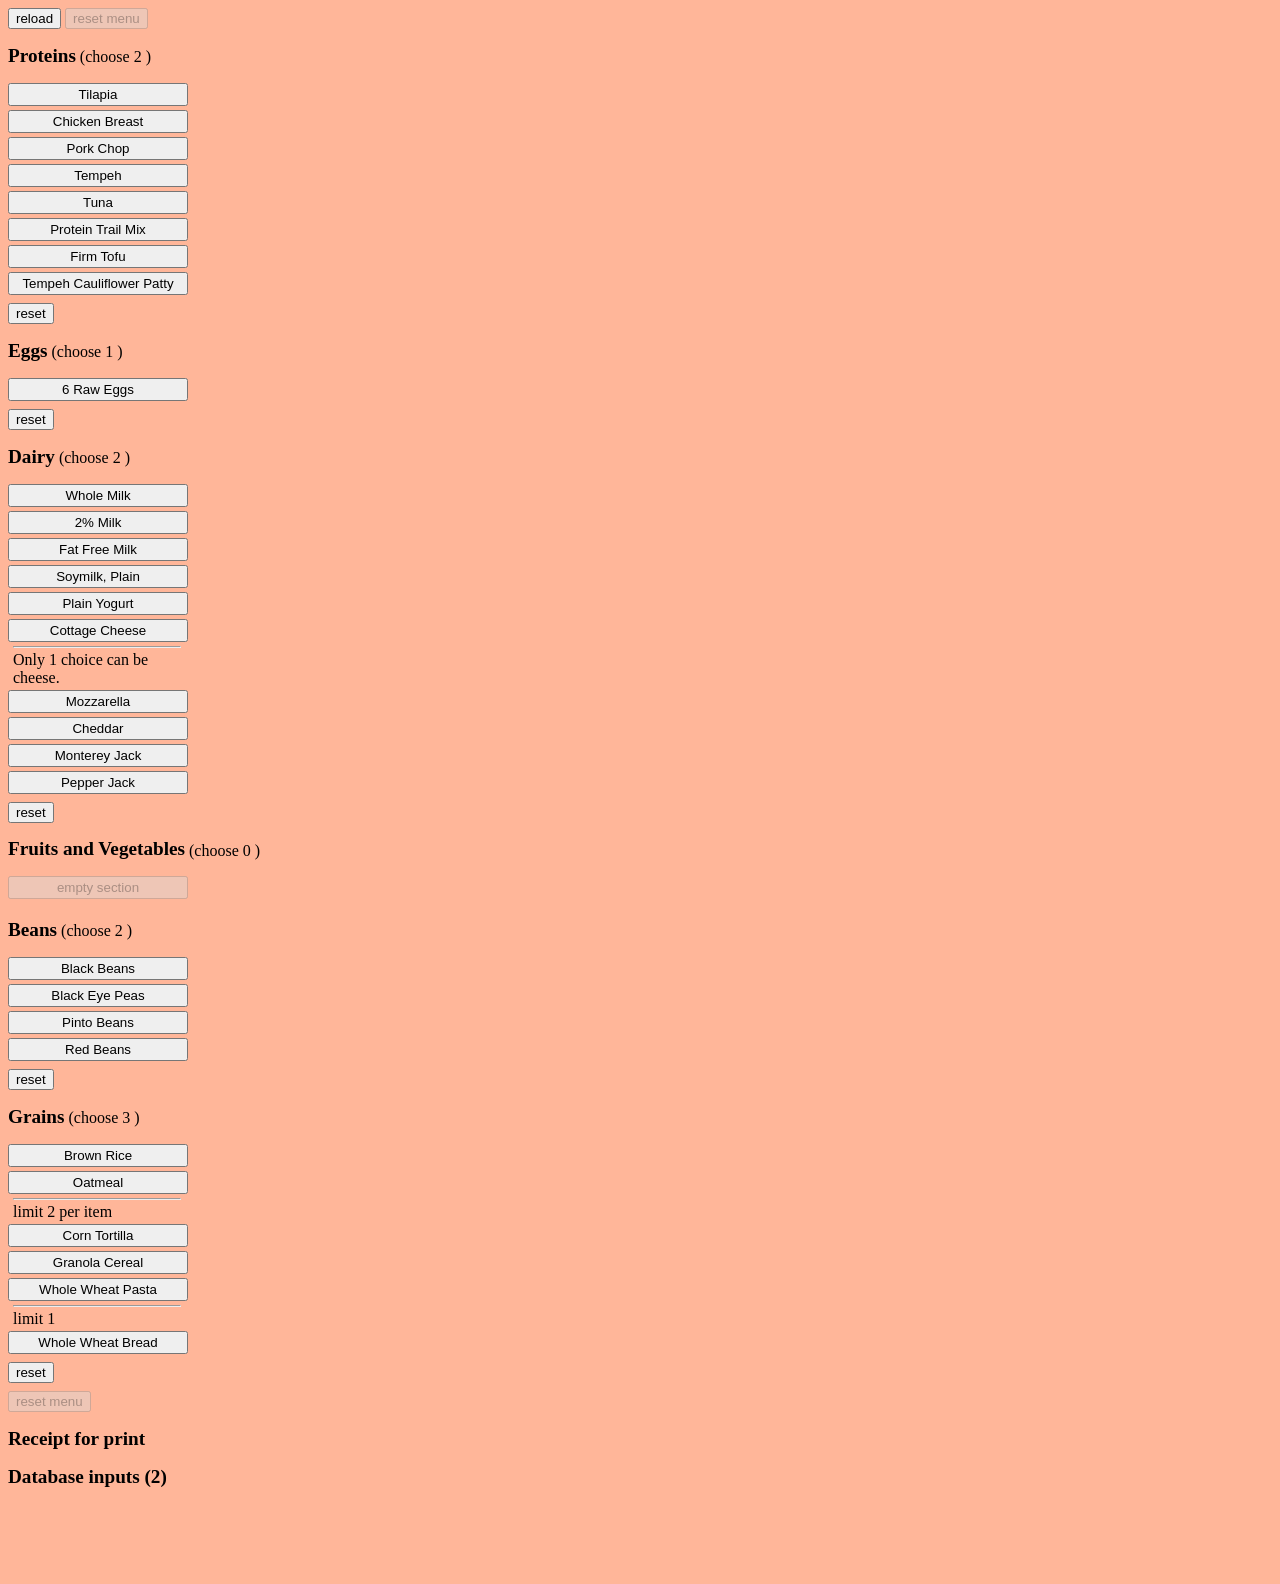
==== commit b33730a1: "working on reset menu button initialization." ====
--- a/index.html
+++ b/index.html
@@ -14,13 +14,8 @@
   <body>
     <button type="button" onclick="location.reload()">reload</button>
 
-    <button
-      id="menu-reset"
-      type="button"
-      disabled
-      onclick="/*section_methods.reset_all_sections()*/"
-    >
-      reset all
+    <button id="menu-reset-top" class="reset-btn" type="button" disabled>
+      reset menu
     </button>
 
     <!-- START SECTION 1 PROTEINS -->
@@ -87,9 +82,9 @@
     <!-- END HTML SECTION 1 PROTEINS HTML-->
 
     <!--
-// SECTION  1 PROTEINS ////////////////////////
+// SECTION  1 PROTEINS ///////////////
 //////////////////////////////////////
-// SECTION  2   EGGS ////////////////////////
+// SECTION  2   EGGS /////////////////
 -->
     <!-- START SECTION 2 EGGS -->
 
@@ -119,9 +114,9 @@
     </div>
     <!-- END SECTION 2 EGGS  -->
     <!--
-// SECTION  2  EGGS /////////////////////////////////////////////////////////////////////////////////////
-///////////////////////////////////////////////////////////////////////////////////////
-// SECTION  3  DAIRY  /////////////////////////////////////////////////////////////////////////////////////
+// SECTION  2  EGGS ///////////////
+///////////////////////////////////
+// SECTION  3  DAIRY  /////////////
 -->
     <!-- START SECTION 3 DAIRY-->
 
@@ -203,9 +198,9 @@
     </div>
     <!-- END SECTION 3 DAIRY -->
     <!--
-// SECTION 3 /////////////////////////////////////////////////////////////////////////////////////
-///////////////////////////////////////////////////////////////////////////////////////
-// SECTION 4  Fruits + Veggies /////////////////////////////////////////////////////////////////////////////////////
+// SECTION 3 ////////////////////////////
+/////////////////////////////////////////
+// SECTION 4  Fruits + Veggies //////////
 -->
     <!-- START SECTION 4 Fruits + Veggies -->
 
@@ -225,14 +220,14 @@
       <!-- END SECTION  HEADER -->
 
       <div class="item-div">
-        <button id="s4-" class="item-btn">empty section</button>
+        <button id="s4-" class="item-btn" disabled>empty section</button>
         <span id="s4-c" class="counter">0</span>
       </div>
     </div>
     <!-- END SECTION 4 Fruits + Veggies  -->
     <!--
-// SECTION  4  Fruits + Veggies  /////////////////////////////////////////////////////////////////////////////////////
-///////////////////////////////////////////////////////////////////////////////////////
+// SECTION  4  Fruits + Veggies  ////////
+/////////////////////////////////////////
 // SECTION  5 BEANS /////////////////////
    START SECTION  5 BEANS -->
 
@@ -277,8 +272,8 @@
     </div>
     <!-- END SECTION  5 BEANS  -->
     <!--
-// SECTION  5/////////////////////////////////////////////////////////////////////////////////////
-///////////////////////////////////////////////////////////////////////////////////////
+// SECTION  5//////////////////////
+///////////////////////////////////
 // SECTION  6 /////////////////////
      START SECTION 6 -->
 
@@ -346,8 +341,14 @@
         <button id="s6-reset" class="reset-btn">?reset?</button>
       </div>
     </div>
-    <!--
-// END SECTION  6 ////////////////////////
+
+    <div class="reset-div">
+      <button id="menu-reset-bottom" class="reset-btn" type="button" disabled>
+        reset menu
+      </button>
+    </div>
+    <!--
+// END SECTION  6 ////////////////////
 //////////////////////////////////////
 //      END   ////////////////////////
 -->
@@ -363,12 +364,16 @@
 
     <script src="section-prototype.js"></script>
     <script src="item-prototype.js"></script>
+    <!--
+    <script src="menu-defin.js"></script>
+    -->
     <script src="s1-defin.js"></script>
     <script src="s2-defin.js"></script>
     <script src="s3-defin.js"></script>
     <script src="s5-defin.js"></script>
     <script src="s6-defin.js"></script>
     <script src="initialize.js"></script>
+    <script src="run-insert-names.js"></script>
 
     <script></script>
   </body>
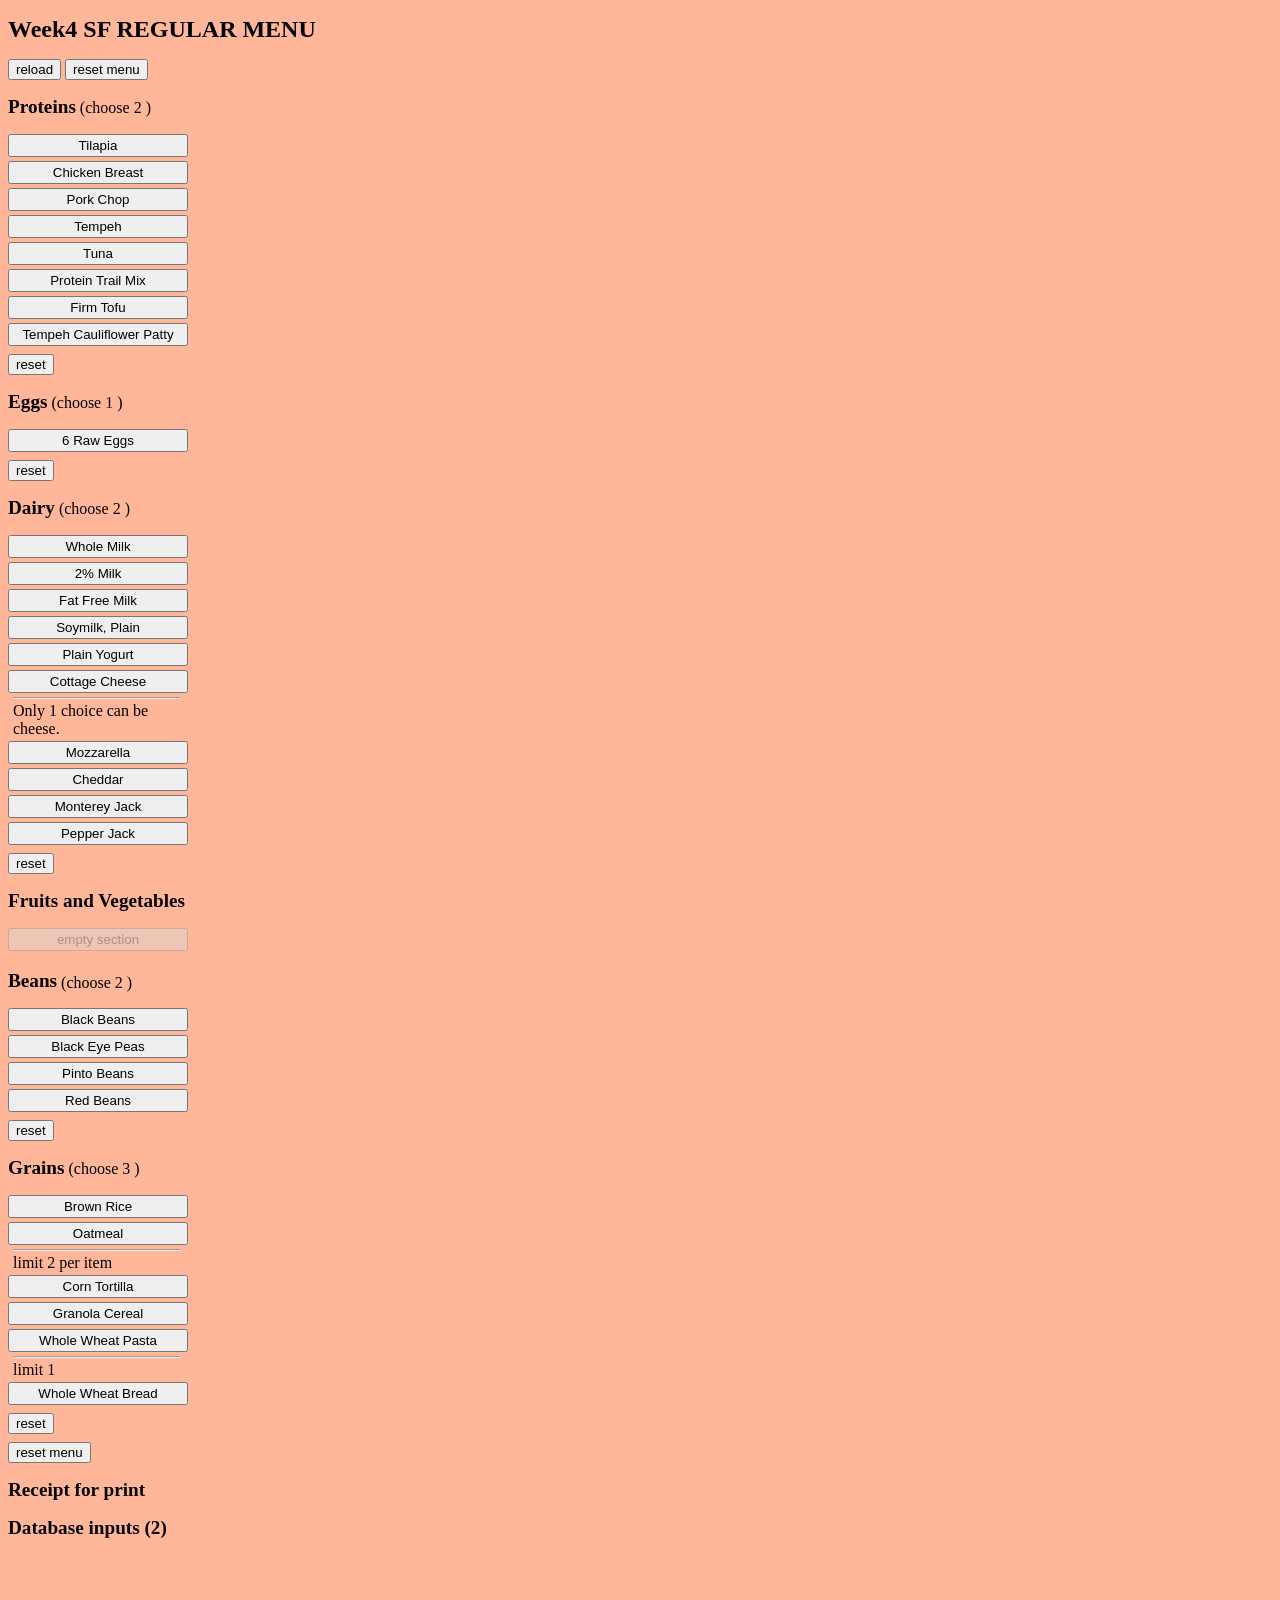
==== commit 01381793: "q" ====
--- a/index.html
+++ b/index.html
@@ -12,9 +12,10 @@
 //    BODY    ////////////////////////
 -->
   <body>
+    <h1 class="menu-title" id="menu-title">?</h1>
     <button type="button" onclick="location.reload()">reload</button>
 
-    <button id="menu-reset-top" class="reset-btn" type="button" disabled>
+    <button id="menu-reset-top" class="reset-btn" type="button">
       reset menu
     </button>
 
@@ -211,7 +212,7 @@
         <h2 class="section-title" id="s4-title">Fruits and Vegetables</h2>
         <!-- <span class="section-counter" id="sc"> 0 </span> -->
 
-        <span
+        <span id="s4-choose"
           >(choose
           <span class="choose-amount" id="s4-choose-amount"> 0 </span>
           )</span
@@ -343,7 +344,7 @@
     </div>
 
     <div class="reset-div">
-      <button id="menu-reset-bottom" class="reset-btn" type="button" disabled>
+      <button id="menu-reset-bottom" class="reset-btn" type="button">
         reset menu
       </button>
     </div>
@@ -364,16 +365,18 @@
 
     <script src="section-prototype.js"></script>
     <script src="item-prototype.js"></script>
-    <!--
-    <script src="menu-defin.js"></script>
-    -->
     <script src="s1-defin.js"></script>
+
     <script src="s2-defin.js"></script>
     <script src="s3-defin.js"></script>
     <script src="s5-defin.js"></script>
+
     <script src="s6-defin.js"></script>
+    <script src="m1-defin.js"></script>
     <script src="initialize.js"></script>
+
     <script src="run-insert-names.js"></script>
+    <script src="run.js"></script>
 
     <script></script>
   </body>
--- a/styles.css
+++ b/styles.css
@@ -32,9 +32,14 @@
 h2 {
   font-size: 1.2rem; /* Or use other units like em, rem, or % */
 }
+
+.menu-title {
+  font-size: 24px;
+}
 .section-title {
   display: inline-block;
 }
+
 .limit-within-section {
   width: 168px;
   margin-left: 5px;
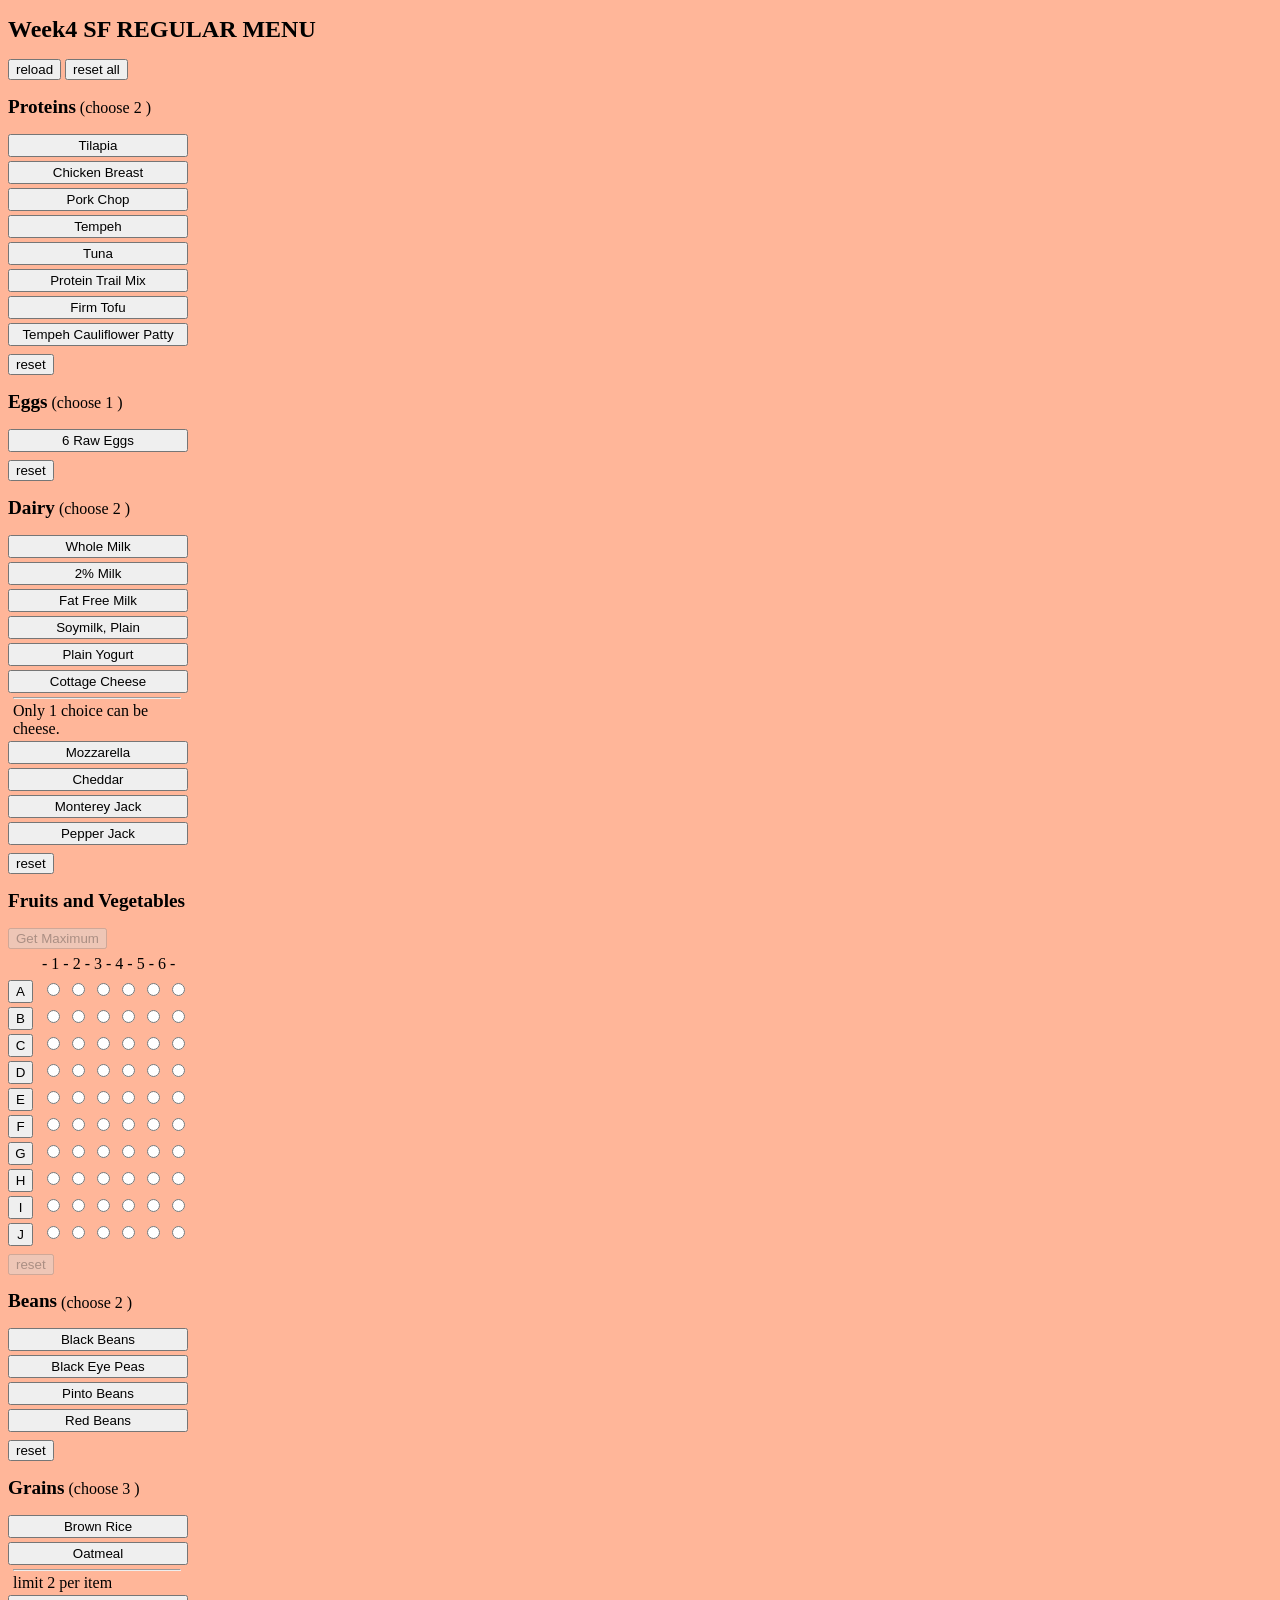
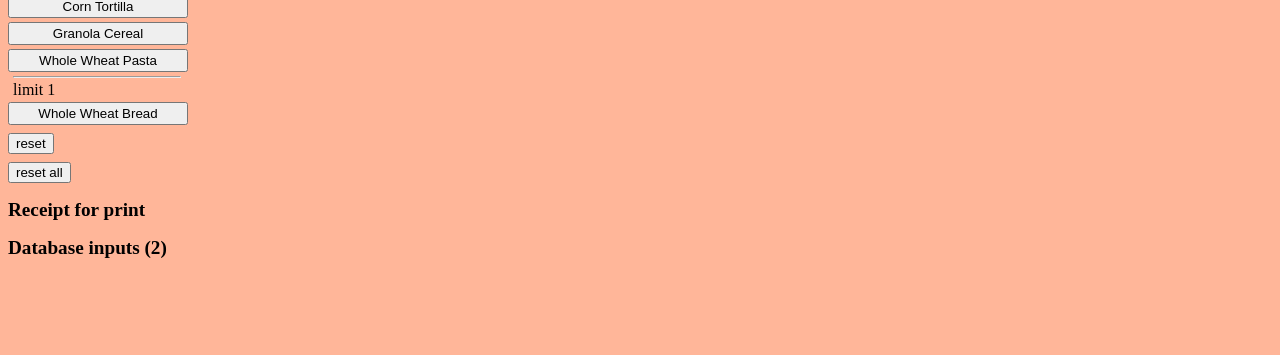
==== commit be7cbf0b: "Added F&Veg radio buttons" ====
--- a/index.html
+++ b/index.html
@@ -16,7 +16,7 @@
     <button type="button" onclick="location.reload()">reload</button>
 
     <button id="menu-reset-top" class="reset-btn" type="button">
-      reset menu
+      reset all
     </button>
 
     <!-- START SECTION 1 PROTEINS -->
@@ -218,11 +218,306 @@
           )</span
         >
       </div>
-      <!-- END SECTION  HEADER -->
-
-      <div class="item-div">
-        <button id="s4-" class="item-btn" disabled>empty section</button>
-        <span id="s4-c" class="counter">0</span>
+      <!-- END HEADER SECTION 4  -->
+
+      <div class="item-div">
+        <button id="get-max-btn" class="maximum_btn" disabled>
+          Get Maximum
+        </button>
+        <span id="s3-10c" class="counter">0</span>
+      </div>
+
+      <div class="item-div">
+        <button id="s4-" class="item-btn fruits_veg guide">-</button>
+        <span id="s4-c" class="counter">0</span>
+
+        <input
+          type="radio"
+          id="s4-1c"
+          name="count-el"
+          value="1"
+          class="radio-btn-count-guide"
+        />
+        <label for="opt1">- 1 -</label>
+
+        <input
+          type="radio"
+          id="s4-1c"
+          name="count-el"
+          value=""
+          class="radio-btn-count-guide"
+        />
+        <label for="opt2"> 2 -</label>
+
+        <input
+          type="radio"
+          id="s4-1c"
+          name="count-el"
+          value="1"
+          class="radio-btn-count-guide"
+        />
+        <label for="opt1"> 3 -</label>
+
+        <input
+          type="radio"
+          id="s4-1c"
+          name="count-el"
+          value=""
+          class="radio-btn-count-guide"
+        />
+        <label for="opt2"> 4 -</label>
+
+        <input
+          type="radio"
+          id="s4-1c"
+          name="count-el"
+          value="1"
+          class="radio-btn-count-guide"
+        />
+        <label for="opt1"> 5 -</label>
+
+        <input
+          type="radio"
+          id="s4-1c"
+          name="count-el"
+          value=""
+          class="radio-btn-count-guide"
+        />
+        <label for="opt2"> 6 -</label>
+      </div>
+
+      <div class="item-div">
+        <button id="s4-" class="item-btn fruits_veg">A</button>
+        <span id="s4-c" class="counter">0</span>
+
+        <input type="radio" id="s4-1c" name="count-el1" value="1" />
+        <label for="opt1"> </label>
+
+        <input type="radio" id="s4-1c" name="count-el1" value="" />
+        <label for="opt2"> </label>
+
+        <input type="radio" id="s4-1c" name="count-el1" value="1" />
+        <label for="opt1"> </label>
+
+        <input type="radio" id="s4-1c" name="count-el1" value="" />
+        <label for="opt2"> </label>
+
+        <input type="radio" id="s4-1c" name="count-el1" value="1" />
+        <label for="opt1"> </label>
+
+        <input type="radio" id="s4-1c" name="count-el1" value="" />
+        <label for="opt2"> </label>
+      </div>
+
+      <div class="item-div">
+        <button id="s4-" class="item-btn fruits_veg">B</button>
+        <span id="s4-c" class="counter">0</span>
+
+        <input type="radio" id="s4-c" name="count-el2" value="1" />
+        <label for="opt1"> </label>
+
+        <input type="radio" id="s4-c" name="count-el2" value="" />
+        <label for="opt2"> </label>
+
+        <input type="radio" id="s4-c" name="count-el2" value="1" />
+        <label for="opt1"> </label>
+
+        <input type="radio" id="s4-c" name="count-el2" value="" />
+        <label for="opt2"> </label>
+
+        <input type="radio" id="s4-c" name="count-el2" value="1" />
+        <label for="opt1"> </label>
+
+        <input type="radio" id="s4-c" name="count-el2" value="" />
+        <label for="opt2"> </label>
+      </div>
+
+      <div class="item-div">
+        <button id="s4-" class="item-btn fruits_veg">C</button>
+        <span id="s4-c" class="counter">0</span>
+
+        <input type="radio" id="s4-c" name="count-el3" value="1" />
+        <label for="opt1"> </label>
+
+        <input type="radio" id="s4-c" name="count-el3" value="" />
+        <label for="opt2"> </label>
+
+        <input type="radio" id="s4-c" name="count-el3" value="1" />
+        <label for="opt1"> </label>
+
+        <input type="radio" id="s4-c" name="count-el3" value="" />
+        <label for="opt2"> </label>
+
+        <input type="radio" id="s4-c" name="count-el3" value="1" />
+        <label for="opt1"> </label>
+
+        <input type="radio" id="s4-c" name="count-el3" value="" />
+        <label for="opt2"> </label>
+      </div>
+
+      <div class="item-div">
+        <button id="s4-" class="item-btn fruits_veg">D</button>
+        <span id="s4-c" class="counter">0</span>
+
+        <input type="radio" id="s4-c" name="count-el4" value="1" />
+        <label for="opt1"> </label>
+
+        <input type="radio" id="s4-c" name="count-el4" value="" />
+        <label for="opt2"> </label>
+
+        <input type="radio" id="s4-c" name="count-el4" value="1" />
+        <label for="opt1"> </label>
+
+        <input type="radio" id="s4-c" name="count-el4" value="" />
+        <label for="opt2"> </label>
+
+        <input type="radio" id="s4-c" name="count-el4" value="1" />
+        <label for="opt1"> </label>
+
+        <input type="radio" id="s4-c" name="count-el4" value="" />
+        <label for="opt2"> </label>
+      </div>
+
+      <div class="item-div">
+        <button id="s4-" class="item-btn fruits_veg">E</button>
+        <span id="s4-c" class="counter">0</span>
+
+        <input type="radio" id="s4-c" name="count-el5" value="1" />
+        <label for="opt1"> </label>
+
+        <input type="radio" id="s4-c" name="count-el5" value="" />
+        <label for="opt2"> </label>
+
+        <input type="radio" id="s4-c" name="count-el5" value="1" />
+        <label for="opt1"> </label>
+
+        <input type="radio" id="s4-c" name="count-el5" value="" />
+        <label for="opt2"> </label>
+
+        <input type="radio" id="s4-c" name="count-el5" value="1" />
+        <label for="opt1"> </label>
+
+        <input type="radio" id="s4-c" name="count-el5" value="" />
+        <label for="opt2"> </label>
+      </div>
+
+      <div class="item-div">
+        <button id="s4-" class="item-btn fruits_veg">F</button>
+        <span id="s4-c" class="counter">0</span>
+
+        <input type="radio" id="s4-c" name="count-el6" value="1" />
+        <label for="opt1"> </label>
+
+        <input type="radio" id="s4-c" name="count-el6" value="" />
+        <label for="opt2"> </label>
+
+        <input type="radio" id="s4-c" name="count-el6" value="1" />
+        <label for="opt1"> </label>
+
+        <input type="radio" id="s4-c" name="count-el6" value="" />
+        <label for="opt2"> </label>
+
+        <input type="radio" id="s4-c" name="count-el6" value="1" />
+        <label for="opt1"> </label>
+
+        <input type="radio" id="s4-c" name="count-el6" value="" />
+        <label for="opt2"> </label>
+      </div>
+
+      <div class="item-div">
+        <button id="s4-" class="item-btn fruits_veg">G</button>
+        <span id="s4-c" class="counter">0</span>
+
+        <input type="radio" id="s4-c" name="count-el7" value="1" />
+        <label for="opt1"> </label>
+
+        <input type="radio" id="s4-c" name="count-el7" value="" />
+        <label for="opt2"> </label>
+
+        <input type="radio" id="s4-c" name="count-el7" value="1" />
+        <label for="opt1"> </label>
+
+        <input type="radio" id="s4-c" name="count-el7" value="" />
+        <label for="opt2"> </label>
+
+        <input type="radio" id="s4-c" name="count-el7" value="1" />
+        <label for="opt1"> </label>
+
+        <input type="radio" id="s4-c" name="count-el7" value="" />
+        <label for="opt2"> </label>
+      </div>
+
+      <div class="item-div">
+        <button id="s4-" class="item-btn fruits_veg">H</button>
+        <span id="s4-c" class="counter">0</span>
+
+        <input type="radio" id="s4-c" name="count-el8" value="1" />
+        <label for="opt1"> </label>
+
+        <input type="radio" id="s4-c" name="count-el8" value="" />
+        <label for="opt2"> </label>
+
+        <input type="radio" id="s4-c" name="count-el8" value="1" />
+        <label for="opt1"> </label>
+
+        <input type="radio" id="s4-c" name="count-el8" value="" />
+        <label for="opt2"> </label>
+
+        <input type="radio" id="s4-c" name="count-el8" value="1" />
+        <label for="opt1"> </label>
+
+        <input type="radio" id="s4-c" name="count-el8" value="" />
+        <label for="opt2"> </label>
+      </div>
+
+      <div class="item-div">
+        <button id="s4-" class="item-btn fruits_veg">I</button>
+        <span id="s4-c" class="counter">0</span>
+
+        <input type="radio" id="s4-c" name="count-el9" value="1" />
+        <label for="opt1"> </label>
+
+        <input type="radio" id="s4-c" name="count-el9" value="" />
+        <label for="opt2"> </label>
+
+        <input type="radio" id="s4-c" name="count-el9" value="1" />
+        <label for="opt1"> </label>
+
+        <input type="radio" id="s4-c" name="count-el9" value="" />
+        <label for="opt2"> </label>
+
+        <input type="radio" id="s4-c" name="count-el9" value="1" />
+        <label for="opt1"> </label>
+
+        <input type="radio" id="s4-c" name="count-el9" value="" />
+        <label for="opt2"> </label>
+      </div>
+
+      <div class="item-div">
+        <button id="s4-" class="item-btn fruits_veg">J</button>
+        <span id="s4-c" class="counter">0</span>
+
+        <input type="radio" id="s4-c" name="count-el10" value="1" />
+        <label for="opt1"> </label>
+
+        <input type="radio" id="s4-c" name="count-el10" value="" />
+        <label for="opt2"> </label>
+
+        <input type="radio" id="s4-c" name="count-el10" value="1" />
+        <label for="opt1"> </label>
+
+        <input type="radio" id="s4-c" name="count-el10" value="" />
+        <label for="opt2"> </label>
+
+        <input type="radio" id="s4-c" name="count-el10" value="1" />
+        <label for="opt1"> </label>
+
+        <input type="radio" id="s4-c" name="count-el10" value="" />
+        <label for="opt2"> </label>
+      </div>
+
+      <div class="reset-div">
+        <button id="s4-reset" class="reset-btn" disabled>reset</button>
       </div>
     </div>
     <!-- END SECTION 4 Fruits + Veggies  -->
@@ -345,7 +640,7 @@
 
     <div class="reset-div">
       <button id="menu-reset-bottom" class="reset-btn" type="button">
-        reset menu
+        reset all
       </button>
     </div>
     <!--
--- a/styles.css
+++ b/styles.css
@@ -11,6 +11,15 @@
   min-width: 180px; /*
             border:1px solid rgb(143,143,157); border-radius: 9999px;
             background-color: rgb(233,233,237); */
+}
+.item-btn.fruits_veg {
+  min-width: 25px;
+}
+.item-btn.guide {
+  visibility: hidden;
+}
+.radio-btn-count-guide {
+  display: none;
 }
 .counter {
   font-family: Arial, Helvetica, sans-serif;
@@ -64,3 +73,9 @@
 .reset-btn {
   cursor: pointer;
 }
+.radio-btn-count-guide {
+  display: none;
+}
+.maximum_btn {
+  min-width: none;
+}
